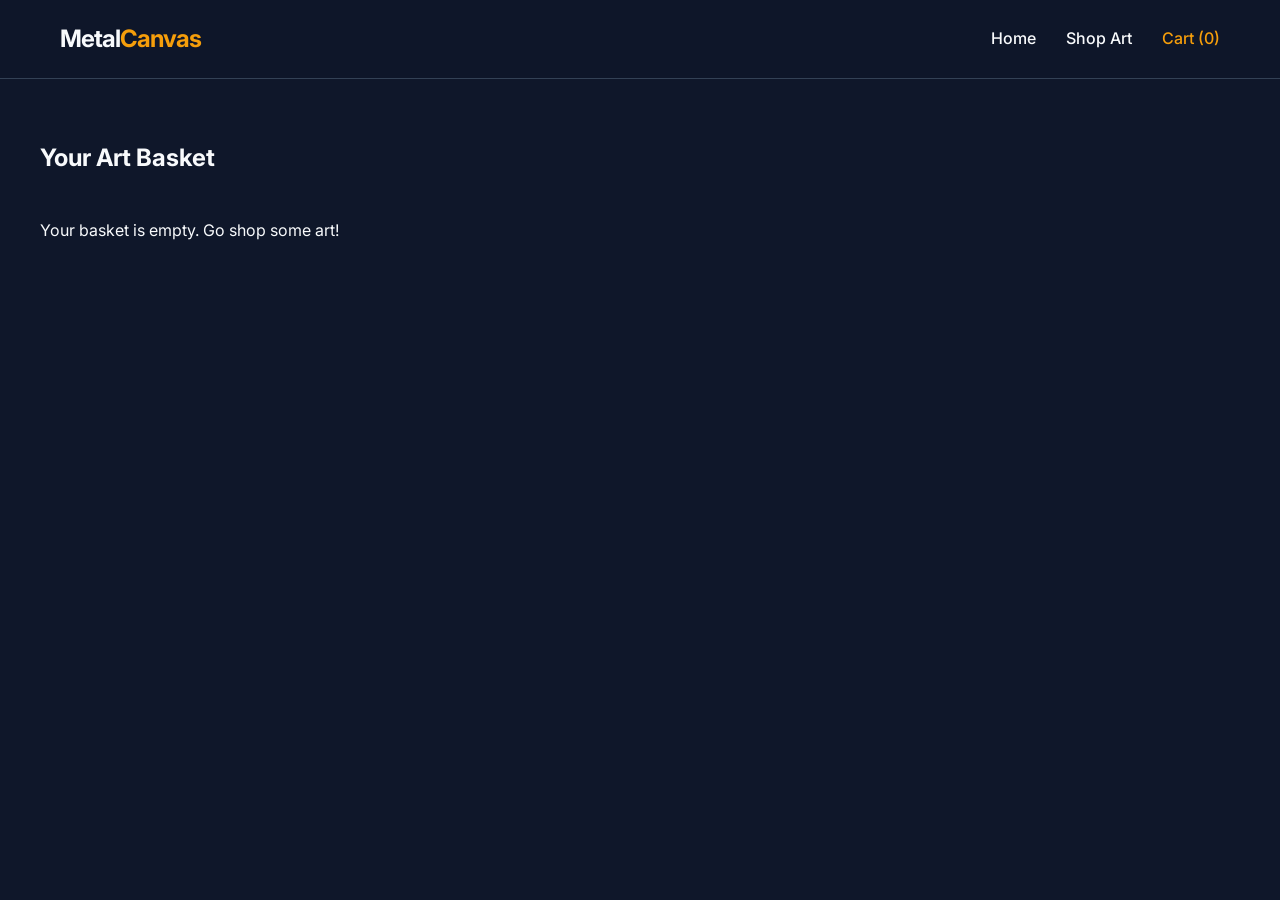
==== cart.html @ 0f988124 "Add files via upload" ====
<!DOCTYPE html>
<html lang="en">
<head>
    <meta charset="UTF-8">
    <meta name="viewport" content="width=device-width, initial-scale=1.0">
    <title>Shopping Cart | MetalCanvas</title>
    <link rel="stylesheet" href="style.css">
    <link href="https://fonts.googleapis.com/css2?family=Inter:wght@400;600;700&display=swap" rel="stylesheet">
</head>
<body>
    <header>
        <nav class="container">
            <div class="logo">Metal<span>Canvas</span></div>
            <ul class="nav-links">
                <li><a href="index.html">Home</a></li>
                <li><a href="products.html">Shop Art</a></li>
                <li><a href="cart.html" class="active">Cart (<span id="cart-count">0</span>)</a></li>
            </ul>
        </nav>
    </header>

    <section class="container cart-container">
        <h1>Your Art Basket</h1>
        <div id="cart-items-list" class="cart-list">
            <!-- Items appear here -->
        </div>
        
        <div class="cart-summary" id="cart-summary-box">
            <h3>Order Summary</h3>
            <div class="summary-line">
                <span>Total Amount:</span>
                <span class="total-price">Rs. <span id="total-val">0</span></span>
            </div>
            <button onclick="checkoutToWhatsApp()" class="btn btn-whatsapp">Send Order via WhatsApp</button>
            <p class="note">* After clicking, a message will be prepared with your order details.</p>
        </div>
    </section>

    <script src="data.js"></script>
    <script src="app.js"></script>
</body>
</html>
---- style.css ----
:root {
    --bg-color: #0f172a;
    --card-bg: #1e293b;
    --primary-accent: #f59e0b; /* Amber/Gold */
    --text-main: #f8fafc;
    --text-muted: #94a3b8;
    --white: #ffffff;
    --shadow: 0 10px 15px -3px rgba(0, 0, 0, 0.5);
}

* { box-sizing: border-box; margin: 0; padding: 0; }
body { font-family: 'Inter', sans-serif; background-color: var(--bg-color); color: var(--text-main); line-height: 1.6; }
.container { max-width: 1200px; margin: 0 auto; padding: 0 20px; }

/* Navigation */
header { background: rgba(15, 23, 42, 0.95); padding: 20px 0; border-bottom: 1px solid #334155; position: sticky; top: 0; z-index: 1000; backdrop-filter: blur(5px); }
nav { display: flex; justify-content: space-between; align-items: center; }
.logo { font-size: 24px; font-weight: 700; letter-spacing: -1px; }
.logo span { color: var(--primary-accent); }
.nav-links { display: flex; list-style: none; gap: 30px; align-items: center; }
.nav-links a { color: var(--text-main); text-decoration: none; font-weight: 500; transition: color 0.3s; }
.nav-links a:hover, .nav-links a.active { color: var(--primary-accent); }
.cart-btn { background: #334155; padding: 8px 16px; border-radius: 8px; }

/* Hero */
.hero { padding: 120px 0; text-align: center; background: radial-gradient(circle at top right, #1e293b, #0f172a); }
.hero h1 { font-size: 56px; line-height: 1.1; margin-bottom: 24px; }
.hero .highlight { color: var(--primary-accent); }
.hero p { font-size: 18px; color: var(--text-muted); max-width: 700px; margin: 0 auto 40px; }
.hero-btns { display: flex; justify-content: center; gap: 15px; }

/* Buttons */
.btn { padding: 14px 28px; border-radius: 8px; font-weight: 600; text-decoration: none; display: inline-block; cursor: pointer; border: none; transition: transform 0.2s; }
.btn:active { transform: scale(0.98); }
.btn-primary { background: var(--primary-accent); color: #000; }
.btn-secondary { background: transparent; color: var(--white); border: 2px solid #334155; }
.btn-whatsapp { background: #25d366; color: white; width: 100%; margin-top: 20px; font-size: 18px; }

/* Products Grid */
.section-header { text-align: center; margin: 80px 0 40px; }
.product-grid { display: grid; grid-template-columns: repeat(auto-fill, minmax(280px, 1fr)); gap: 30px; margin-bottom: 80px; }
.product-card { background: var(--card-bg); border-radius: 12px; overflow: hidden; box-shadow: var(--shadow); transition: transform 0.3s; }
.product-card:hover { transform: translateY(-10px); }
.product-image { width: 100%; height: 250px; object-fit: cover; background: #334155; }
.product-info { padding: 20px; }
.product-info h3 { font-size: 20px; margin-bottom: 8px; }
.product-price { font-size: 22px; font-weight: 700; color: var(--primary-accent); margin-bottom: 15px; }

/* Cart Styling */
.cart-container { padding: 60px 0; min-height: 70vh; }
.cart-list { margin: 40px 0; }
.cart-item { display: flex; justify-content: space-between; align-items: center; background: var(--card-bg); padding: 20px; border-radius: 12px; margin-bottom: 15px; }
.cart-summary { background: var(--card-bg); padding: 30px; border-radius: 12px; max-width: 400px; margin-left: auto; }
.summary-line { display: flex; justify-content: space-between; font-size: 20px; margin: 20px 0; font-weight: 600; }
.note { font-size: 12px; color: var(--text-muted); text-align: center; margin-top: 10px; }

/* Footer */
footer { background: #020617; padding: 60px 0 20px; border-top: 1px solid #1e293b; }
.footer-grid { display: grid; grid-template-columns: 2fr 1fr; gap: 40px; margin-bottom: 40px; }
.footer-links h4 { margin-bottom: 20px; }
.footer-links ul { list-style: none; }
.footer-links a { color: var(--text-muted); text-decoration: none; }
.footer-bottom { text-align: center; border-top: 1px solid #1e293b; padding-top: 20px; color: var(--text-muted); }

@media (max-width: 768px) {
    .hero h1 { font-size: 36px; }
    .footer-grid { grid-template-columns: 1fr; }
}
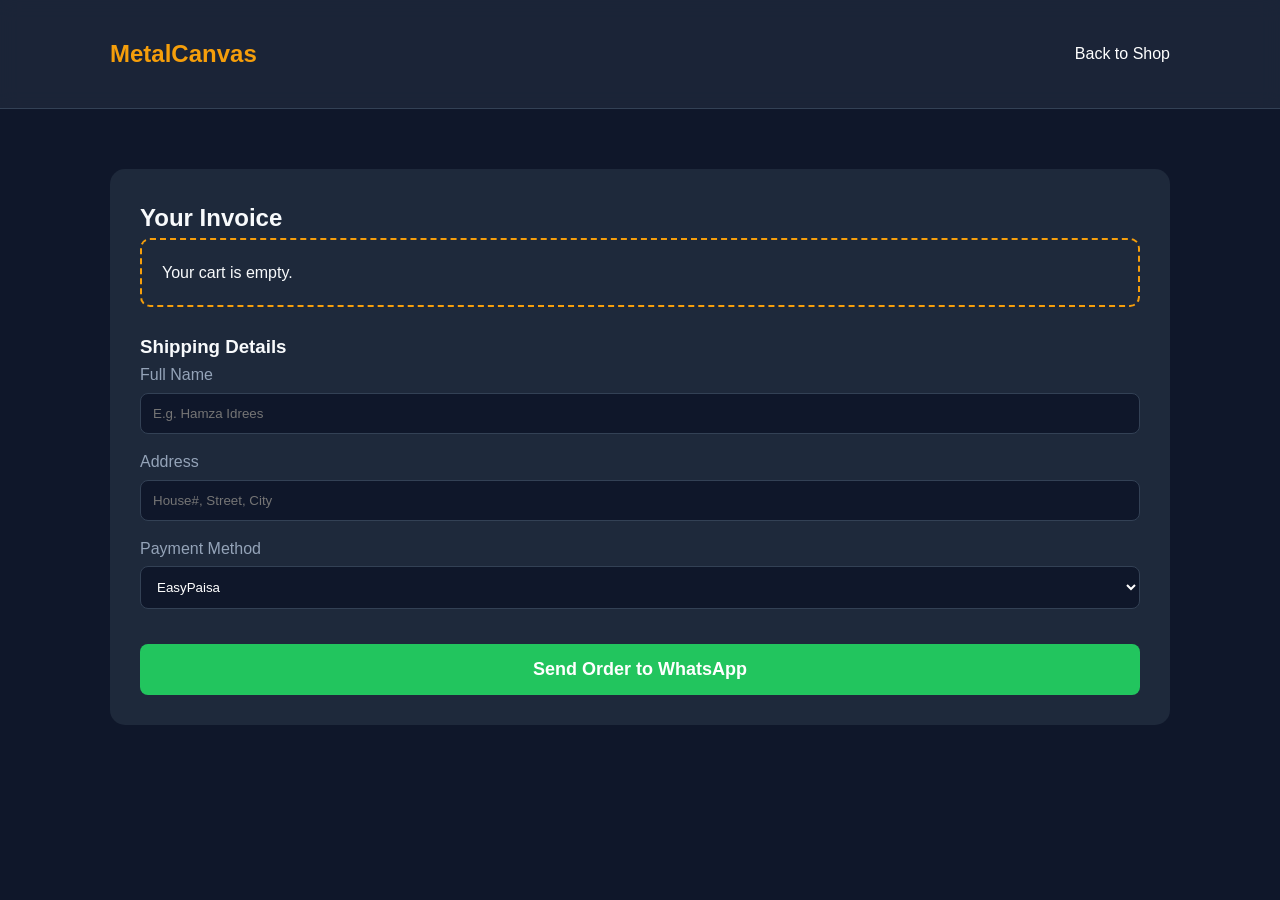
==== commit 5228d483: "Add files via upload" ====
--- a/cart.html
+++ b/cart.html
@@ -2,40 +2,37 @@
 <html lang="en">
 <head>
     <meta charset="UTF-8">
-    <meta name="viewport" content="width=device-width, initial-scale=1.0">
-    <title>Shopping Cart | MetalCanvas</title>
+    <title>Checkout | MetalCanvas</title>
     <link rel="stylesheet" href="style.css">
-    <link href="https://fonts.googleapis.com/css2?family=Inter:wght@400;600;700&display=swap" rel="stylesheet">
 </head>
 <body>
     <header>
-        <nav class="container">
-            <div class="logo">Metal<span>Canvas</span></div>
-            <ul class="nav-links">
-                <li><a href="index.html">Home</a></li>
-                <li><a href="products.html">Shop Art</a></li>
-                <li><a href="cart.html" class="active">Cart (<span id="cart-count">0</span>)</a></li>
-            </ul>
-        </nav>
+        <div class="container"><nav><div class="logo">MetalCanvas</div><a href="index.html" style="color:white; text-decoration:none;">Back to Shop</a></nav></div>
     </header>
-
-    <section class="container cart-container">
-        <h1>Your Art Basket</h1>
-        <div id="cart-items-list" class="cart-list">
-            <!-- Items appear here -->
+    <div class="container">
+        <div class="checkout-container">
+            <h2>Your Invoice</h2>
+            <div id="invoice-items" class="invoice-box"></div>
+            
+            <h3>Shipping Details</h3>
+            <div class="input-group">
+                <label>Full Name</label>
+                <input type="text" id="cust-name" placeholder="E.g. Hamza Idrees">
+            </div>
+            <div class="input-group">
+                <label>Address</label>
+                <input type="text" id="cust-addr" placeholder="House#, Street, City">
+            </div>
+            <div class="input-group">
+                <label>Payment Method</label>
+                <select id="pay-method">
+                    <option value="EasyPaisa">EasyPaisa</option>
+                    <option value="JazzCash">JazzCash</option>
+                </select>
+            </div>
+            <button class="btn whatsapp-btn" onclick="sendOrder()">Send Order to WhatsApp</button>
         </div>
-        
-        <div class="cart-summary" id="cart-summary-box">
-            <h3>Order Summary</h3>
-            <div class="summary-line">
-                <span>Total Amount:</span>
-                <span class="total-price">Rs. <span id="total-val">0</span></span>
-            </div>
-            <button onclick="checkoutToWhatsApp()" class="btn btn-whatsapp">Send Order via WhatsApp</button>
-            <p class="note">* After clicking, a message will be prepared with your order details.</p>
-        </div>
-    </section>
-
+    </div>
     <script src="data.js"></script>
     <script src="app.js"></script>
 </body>
--- a/style.css
+++ b/style.css
@@ -1,69 +1,107 @@
 
 :root {
-    --bg-color: #0f172a;
+    --bg: #0f172a;
     --card-bg: #1e293b;
-    --primary-accent: #f59e0b; /* Amber/Gold */
-    --text-main: #f8fafc;
-    --text-muted: #94a3b8;
-    --white: #ffffff;
-    --shadow: 0 10px 15px -3px rgba(0, 0, 0, 0.5);
+    --accent: #f59e0b;
+    --text: #f8fafc;
+    --text-dim: #94a3b8;
+    --success: #22c55e;
 }
 
 * { box-sizing: border-box; margin: 0; padding: 0; }
-body { font-family: 'Inter', sans-serif; background-color: var(--bg-color); color: var(--text-main); line-height: 1.6; }
-.container { max-width: 1200px; margin: 0 auto; padding: 0 20px; }
+body { 
+    font-family: 'Segoe UI', Roboto, sans-serif; 
+    background-color: var(--bg); 
+    color: var(--text); 
+    line-height: 1.6;
+}
 
-/* Navigation */
-header { background: rgba(15, 23, 42, 0.95); padding: 20px 0; border-bottom: 1px solid #334155; position: sticky; top: 0; z-index: 1000; backdrop-filter: blur(5px); }
+.container { max-width: 1100px; margin: 0 auto; padding: 20px; }
+
+header { 
+    background: rgba(30, 41, 59, 0.8); 
+    backdrop-filter: blur(10px);
+    padding: 15px 0; 
+    position: sticky; 
+    top: 0; 
+    z-index: 100;
+    border-bottom: 1px solid #334155;
+}
+
 nav { display: flex; justify-content: space-between; align-items: center; }
-.logo { font-size: 24px; font-weight: 700; letter-spacing: -1px; }
-.logo span { color: var(--primary-accent); }
-.nav-links { display: flex; list-style: none; gap: 30px; align-items: center; }
-.nav-links a { color: var(--text-main); text-decoration: none; font-weight: 500; transition: color 0.3s; }
-.nav-links a:hover, .nav-links a.active { color: var(--primary-accent); }
-.cart-btn { background: #334155; padding: 8px 16px; border-radius: 8px; }
+.logo { font-size: 24px; font-weight: bold; color: var(--accent); }
+.nav-links { list-style: none; display: flex; gap: 20px; }
+.nav-links a { color: var(--text); text-decoration: none; font-weight: 500; }
 
-/* Hero */
-.hero { padding: 120px 0; text-align: center; background: radial-gradient(circle at top right, #1e293b, #0f172a); }
-.hero h1 { font-size: 56px; line-height: 1.1; margin-bottom: 24px; }
-.hero .highlight { color: var(--primary-accent); }
-.hero p { font-size: 18px; color: var(--text-muted); max-width: 700px; margin: 0 auto 40px; }
-.hero-btns { display: flex; justify-content: center; gap: 15px; }
+.btn {
+    padding: 10px 20px;
+    border-radius: 6px;
+    border: none;
+    cursor: pointer;
+    font-weight: 600;
+    transition: 0.3s;
+}
+.btn-primary { background: var(--accent); color: #000; }
+.btn-primary:hover { opacity: 0.9; transform: translateY(-2px); }
 
-/* Buttons */
-.btn { padding: 14px 28px; border-radius: 8px; font-weight: 600; text-decoration: none; display: inline-block; cursor: pointer; border: none; transition: transform 0.2s; }
-.btn:active { transform: scale(0.98); }
-.btn-primary { background: var(--primary-accent); color: #000; }
-.btn-secondary { background: transparent; color: var(--white); border: 2px solid #334155; }
-.btn-whatsapp { background: #25d366; color: white; width: 100%; margin-top: 20px; font-size: 18px; }
+.product-grid { 
+    display: grid; 
+    grid-template-columns: repeat(auto-fit, minmax(250px, 1fr)); 
+    gap: 25px; 
+    margin-top: 30px;
+}
 
-/* Products Grid */
-.section-header { text-align: center; margin: 80px 0 40px; }
-.product-grid { display: grid; grid-template-columns: repeat(auto-fill, minmax(280px, 1fr)); gap: 30px; margin-bottom: 80px; }
-.product-card { background: var(--card-bg); border-radius: 12px; overflow: hidden; box-shadow: var(--shadow); transition: transform 0.3s; }
-.product-card:hover { transform: translateY(-10px); }
-.product-image { width: 100%; height: 250px; object-fit: cover; background: #334155; }
+.product-card { 
+    background: var(--card-bg); 
+    border-radius: 12px; 
+    overflow: hidden; 
+    transition: 0.3s;
+    border: 1px solid #334155;
+}
+.product-card:hover { transform: translateY(-5px); border-color: var(--accent); }
+.product-card img { width: 100%; height: 200px; object-fit: cover; }
 .product-info { padding: 20px; }
-.product-info h3 { font-size: 20px; margin-bottom: 8px; }
-.product-price { font-size: 22px; font-weight: 700; color: var(--primary-accent); margin-bottom: 15px; }
+.product-info h3 { margin-bottom: 10px; }
+.price { color: var(--accent); font-size: 20px; font-weight: bold; margin-bottom: 15px; }
 
-/* Cart Styling */
-.cart-container { padding: 60px 0; min-height: 70vh; }
-.cart-list { margin: 40px 0; }
-.cart-item { display: flex; justify-content: space-between; align-items: center; background: var(--card-bg); padding: 20px; border-radius: 12px; margin-bottom: 15px; }
-.cart-summary { background: var(--card-bg); padding: 30px; border-radius: 12px; max-width: 400px; margin-left: auto; }
-.summary-line { display: flex; justify-content: space-between; font-size: 20px; margin: 20px 0; font-weight: 600; }
-.note { font-size: 12px; color: var(--text-muted); text-align: center; margin-top: 10px; }
+/* Checkout Form */
+.checkout-container { 
+    background: var(--card-bg); 
+    padding: 30px; 
+    border-radius: 15px; 
+    margin-top: 40px;
+}
+.input-group { margin-bottom: 15px; }
+.input-group label { display: block; margin-bottom: 5px; color: var(--text-dim); }
+input, select { 
+    width: 100%; 
+    padding: 12px; 
+    background: #0f172a; 
+    border: 1px solid #334155; 
+    color: white; 
+    border-radius: 8px;
+}
 
-/* Footer */
-footer { background: #020617; padding: 60px 0 20px; border-top: 1px solid #1e293b; }
-.footer-grid { display: grid; grid-template-columns: 2fr 1fr; gap: 40px; margin-bottom: 40px; }
-.footer-links h4 { margin-bottom: 20px; }
-.footer-links ul { list-style: none; }
-.footer-links a { color: var(--text-muted); text-decoration: none; }
-.footer-bottom { text-align: center; border-top: 1px solid #1e293b; padding-top: 20px; color: var(--text-muted); }
+.cart-item {
+    display: flex;
+    justify-content: space-between;
+    padding: 15px 0;
+    border-bottom: 1px solid #334155;
+}
 
-@media (max-width: 768px) {
-    .hero h1 { font-size: 36px; }
-    .footer-grid { grid-template-columns: 1fr; }
+.invoice-box {
+    border: 2px dashed var(--accent);
+    padding: 20px;
+    border-radius: 10px;
+    margin-bottom: 25px;
 }
+
+.whatsapp-btn {
+    background: var(--success);
+    color: white;
+    width: 100%;
+    padding: 15px;
+    font-size: 18px;
+    border-radius: 8px;
+    margin-top: 20px;
+}
